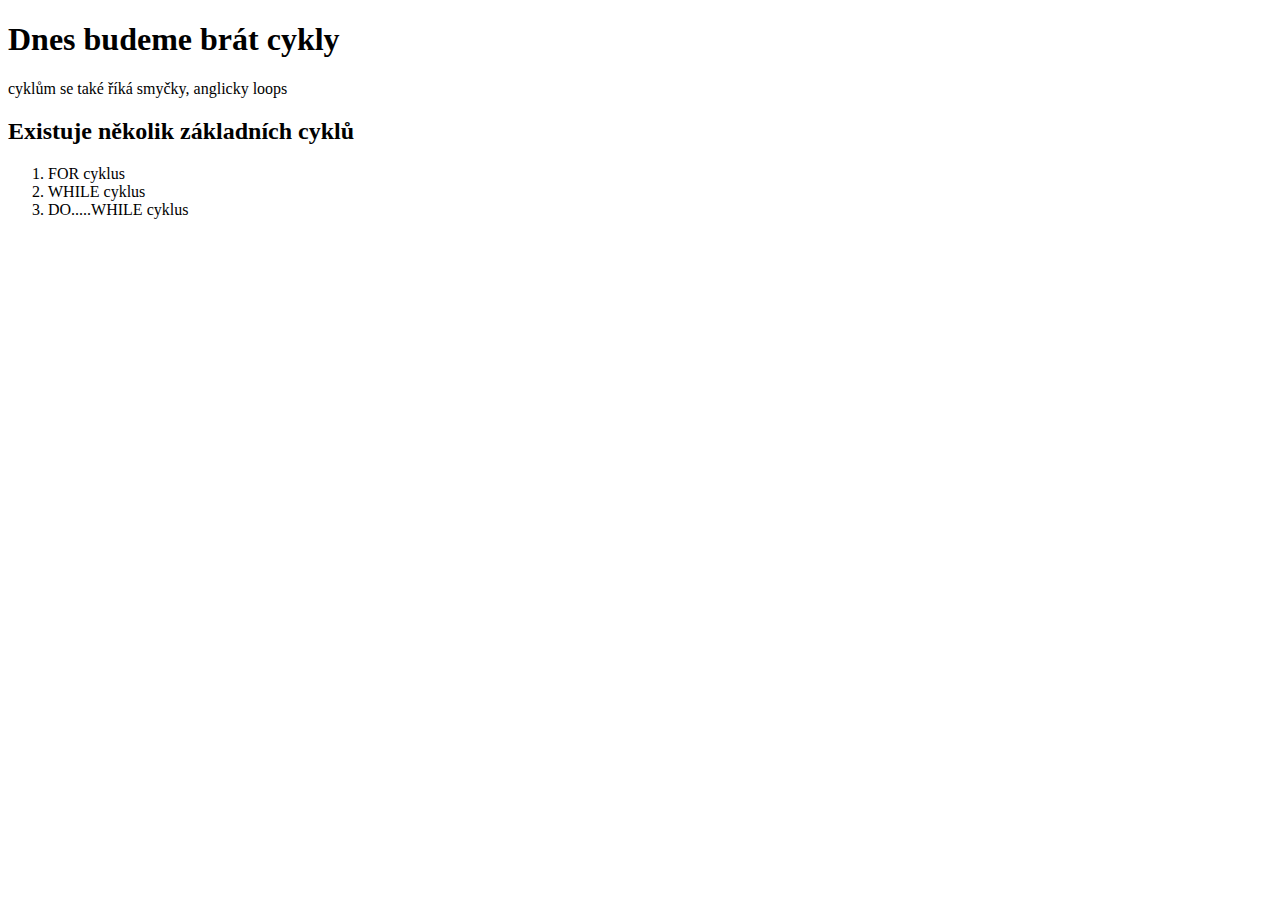
==== js základy/10.03/index.html @ 3396a1c2 "js" ====
<!DOCTYPE html>
<html lang="en">
<head>
    <meta charset="UTF-8">
    <meta http-equiv="X-UA-Compatible" content="IE=edge">
    <meta name="viewport" content="width=device-width, initial-scale=1.0">
    <title>cykly</title>
</head>
<body>
    <h1>Dnes budeme brát cykly</h1>

    <p>cyklům se také říká smyčky, anglicky loops</p>
    <h2>Existuje několik základních cyklů</h2>
    <ol>
<li>FOR cyklus</li>
<li>WHILE cyklus</li>
<li>DO.....WHILE cyklus</li>

    </ol>

<script src="script1.js"></script>

</body>
</html>
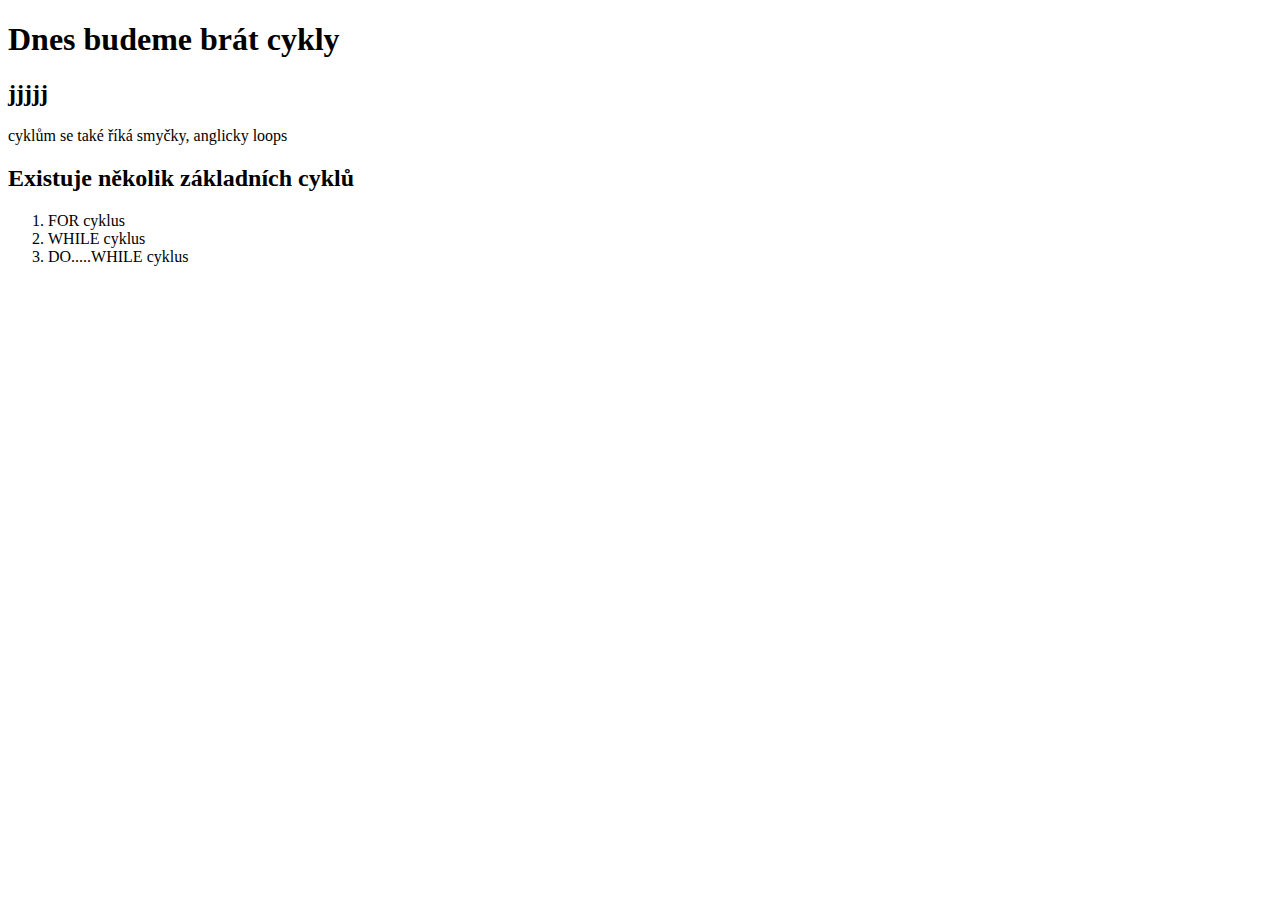
==== commit e672b50c: "plus h2" ====
--- a/js základy/10.03/index.html
+++ b/js základy/10.03/index.html
@@ -8,6 +8,7 @@
 </head>
 <body>
     <h1>Dnes budeme brát cykly</h1>
+    <h2>jjjjj</h2>
 
     <p>cyklům se také říká smyčky, anglicky loops</p>
     <h2>Existuje několik základních cyklů</h2>
